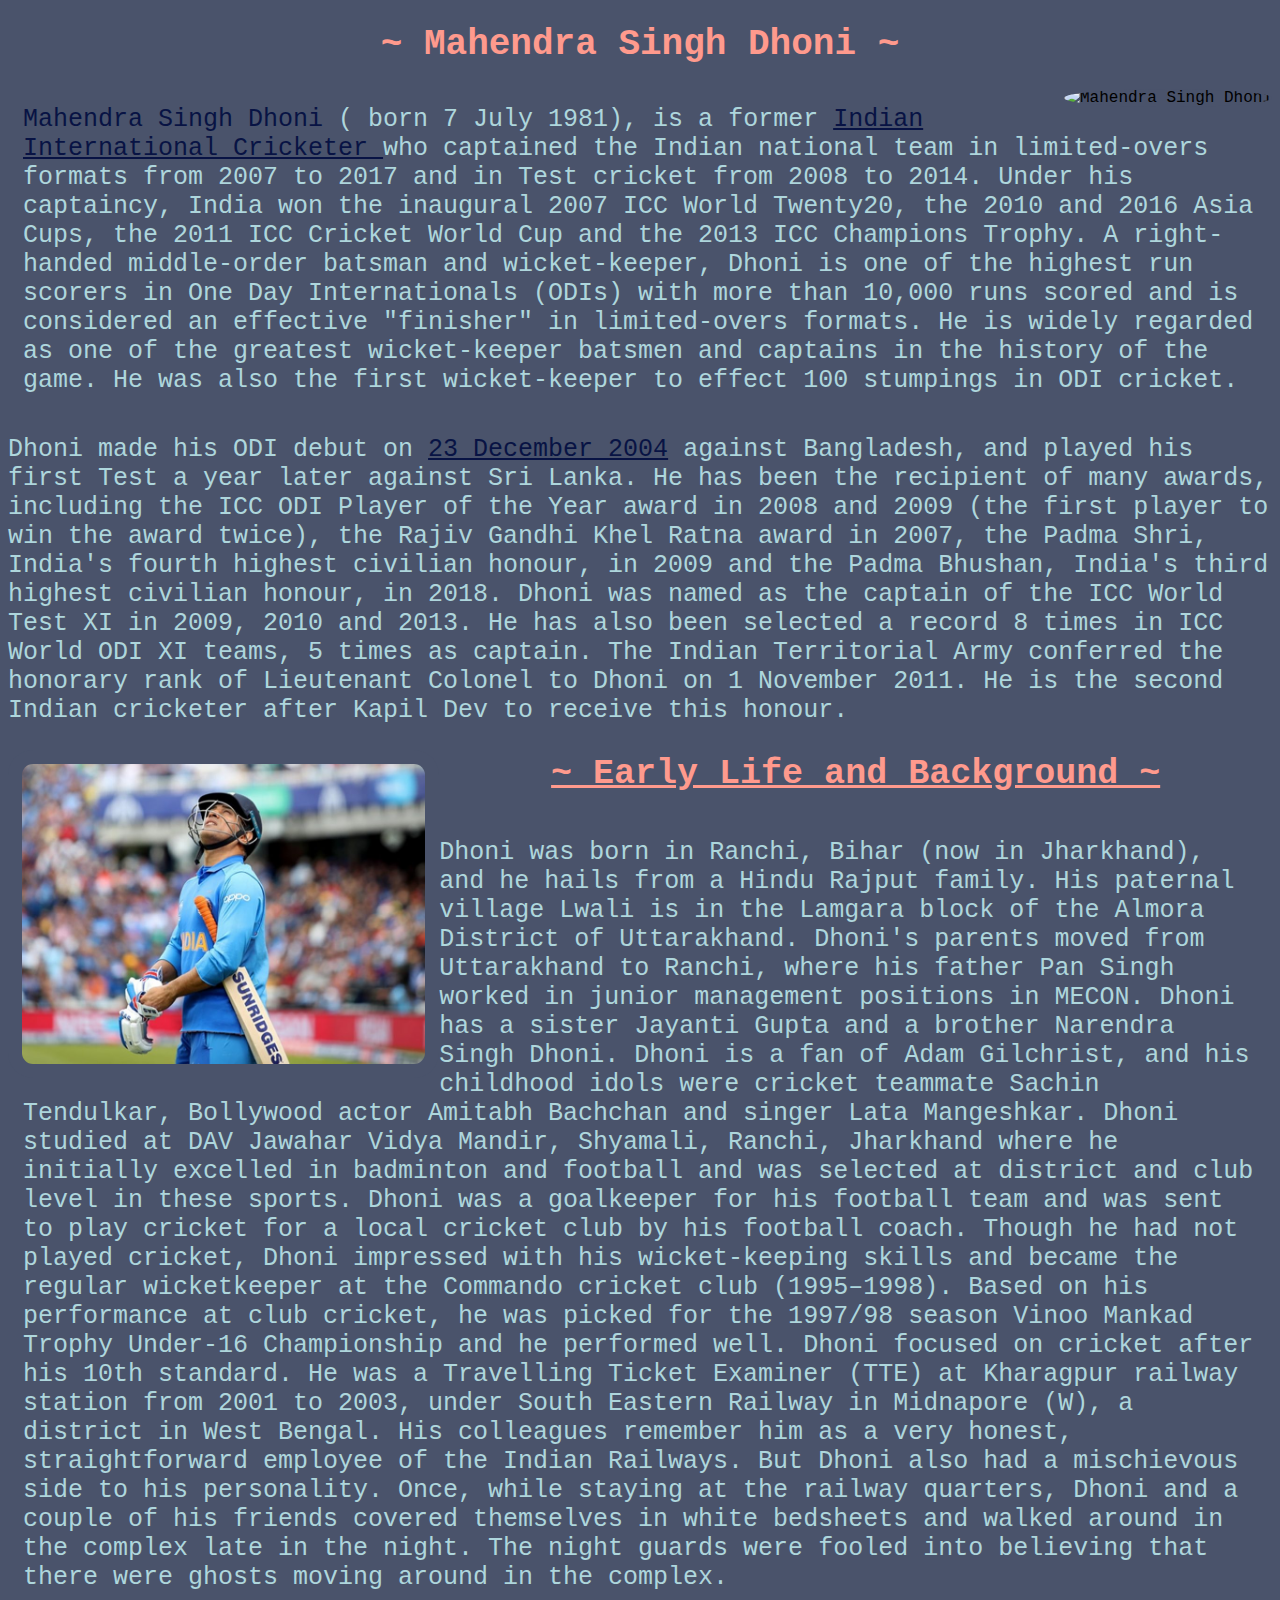
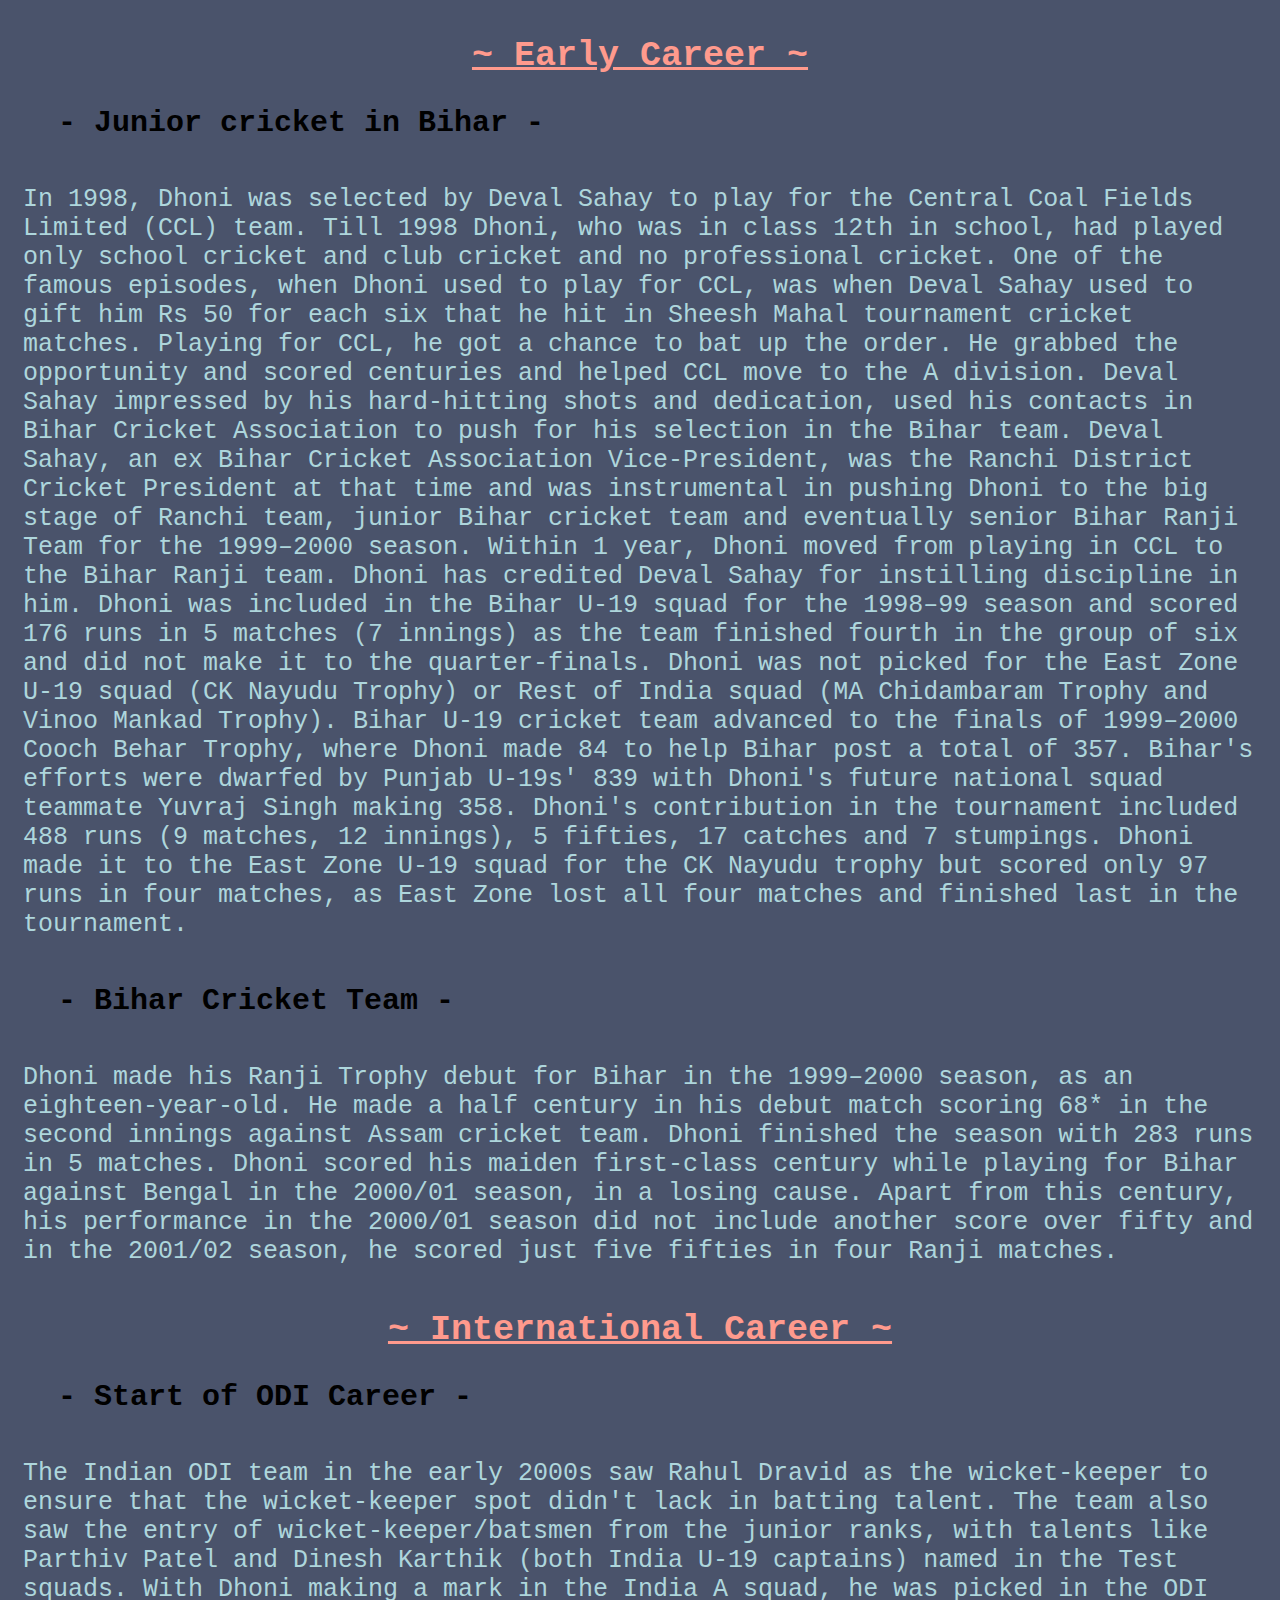
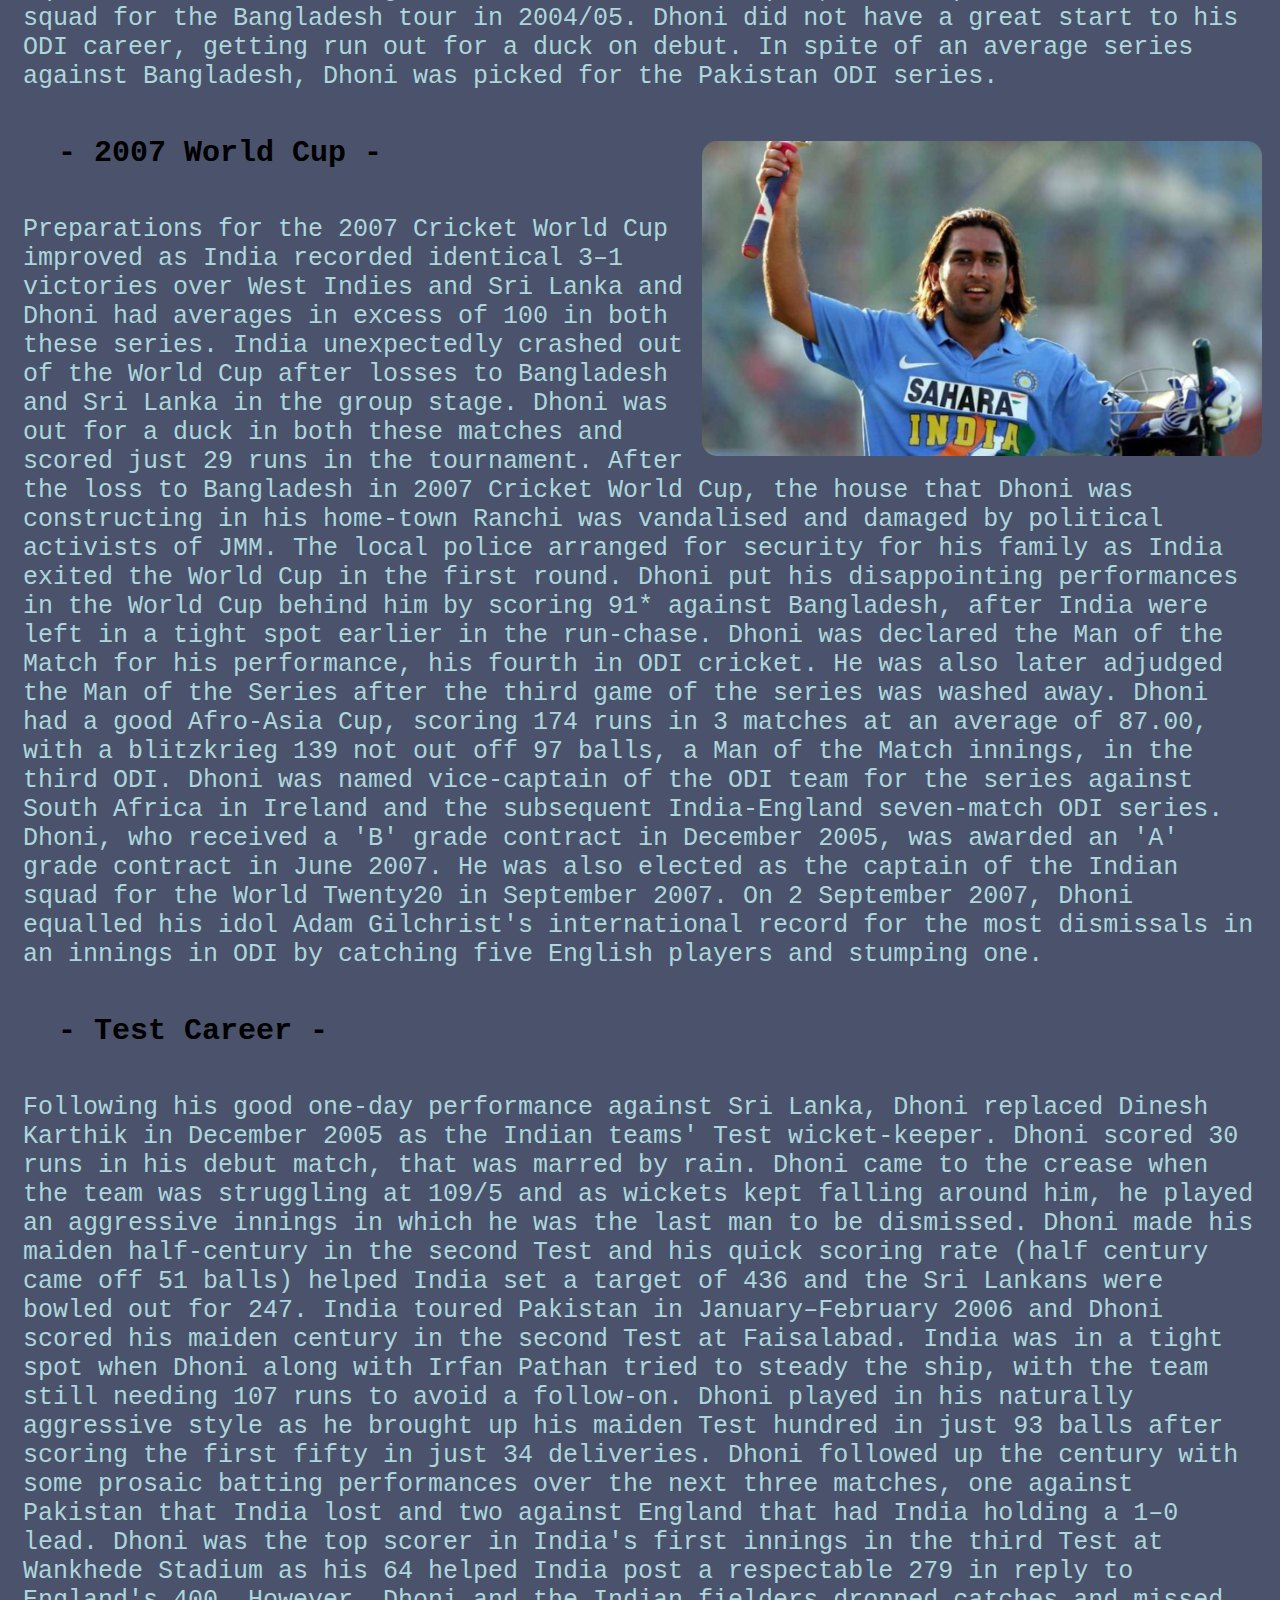
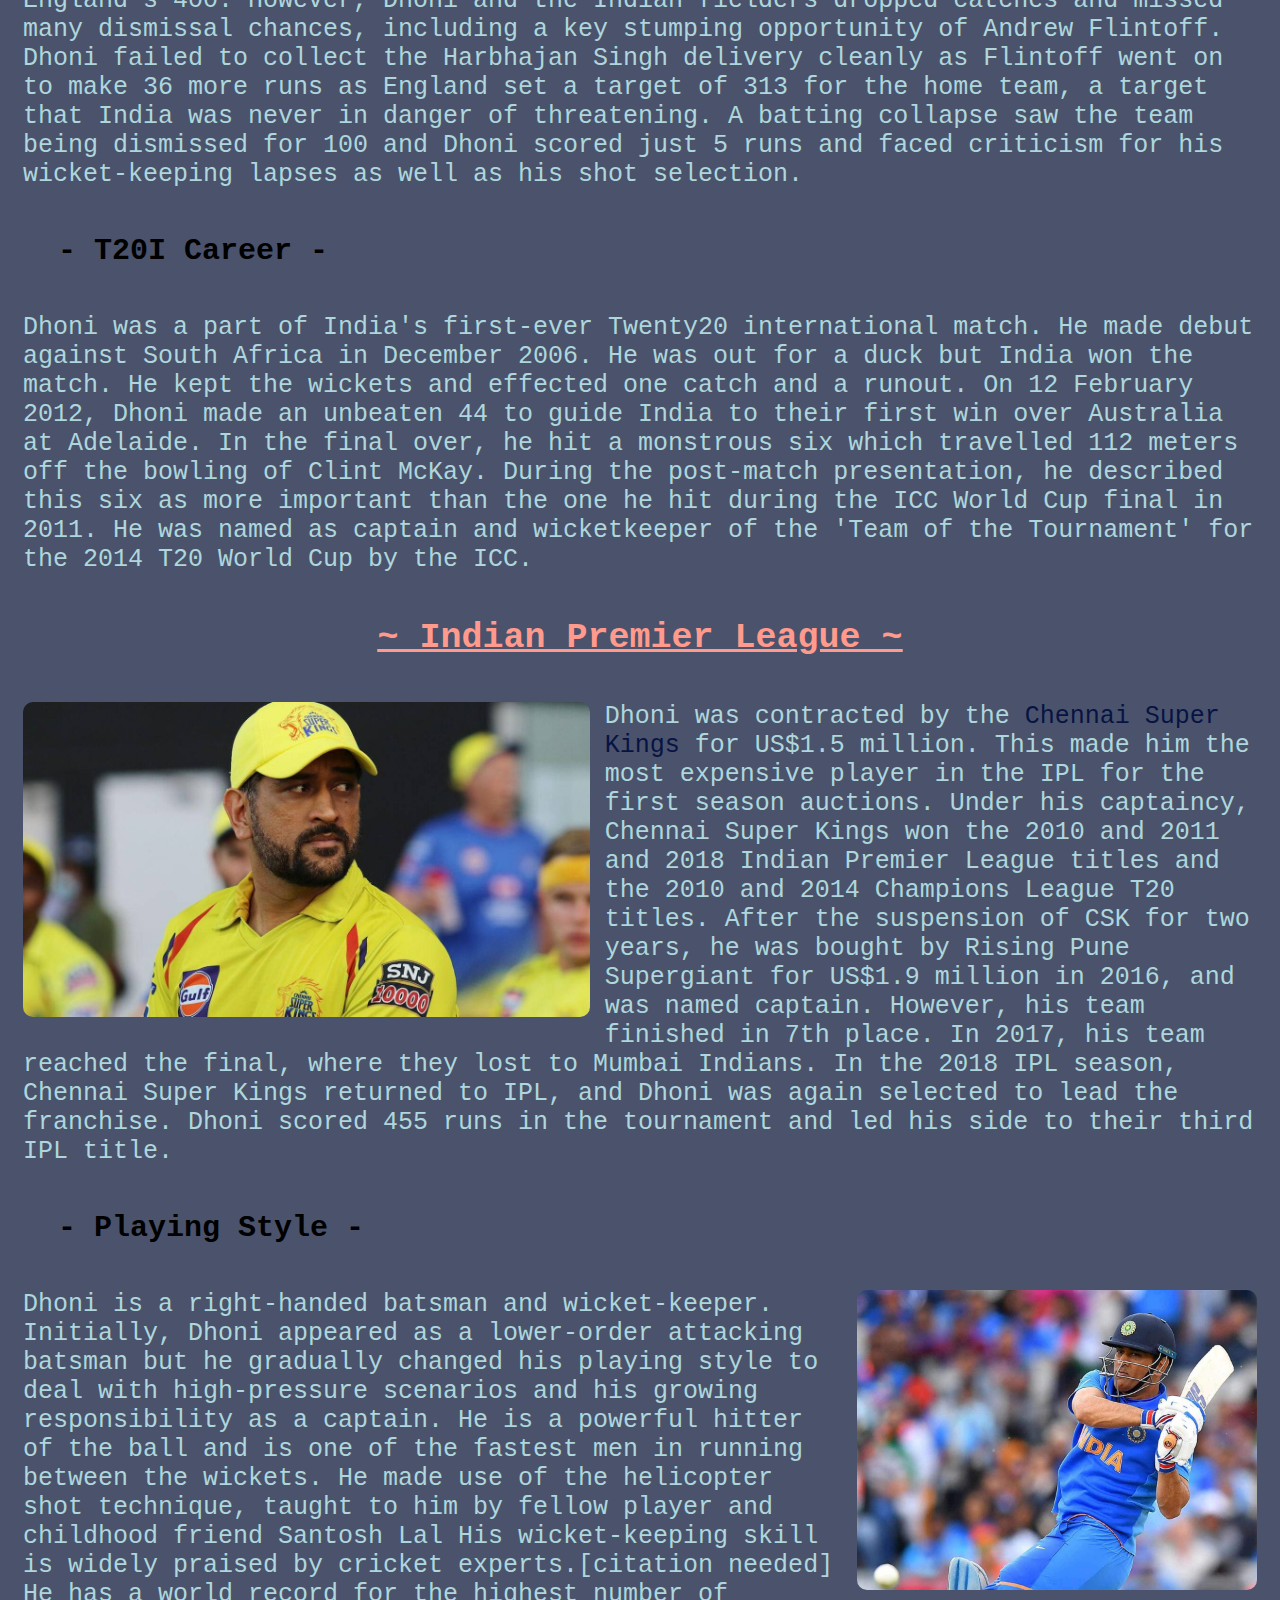
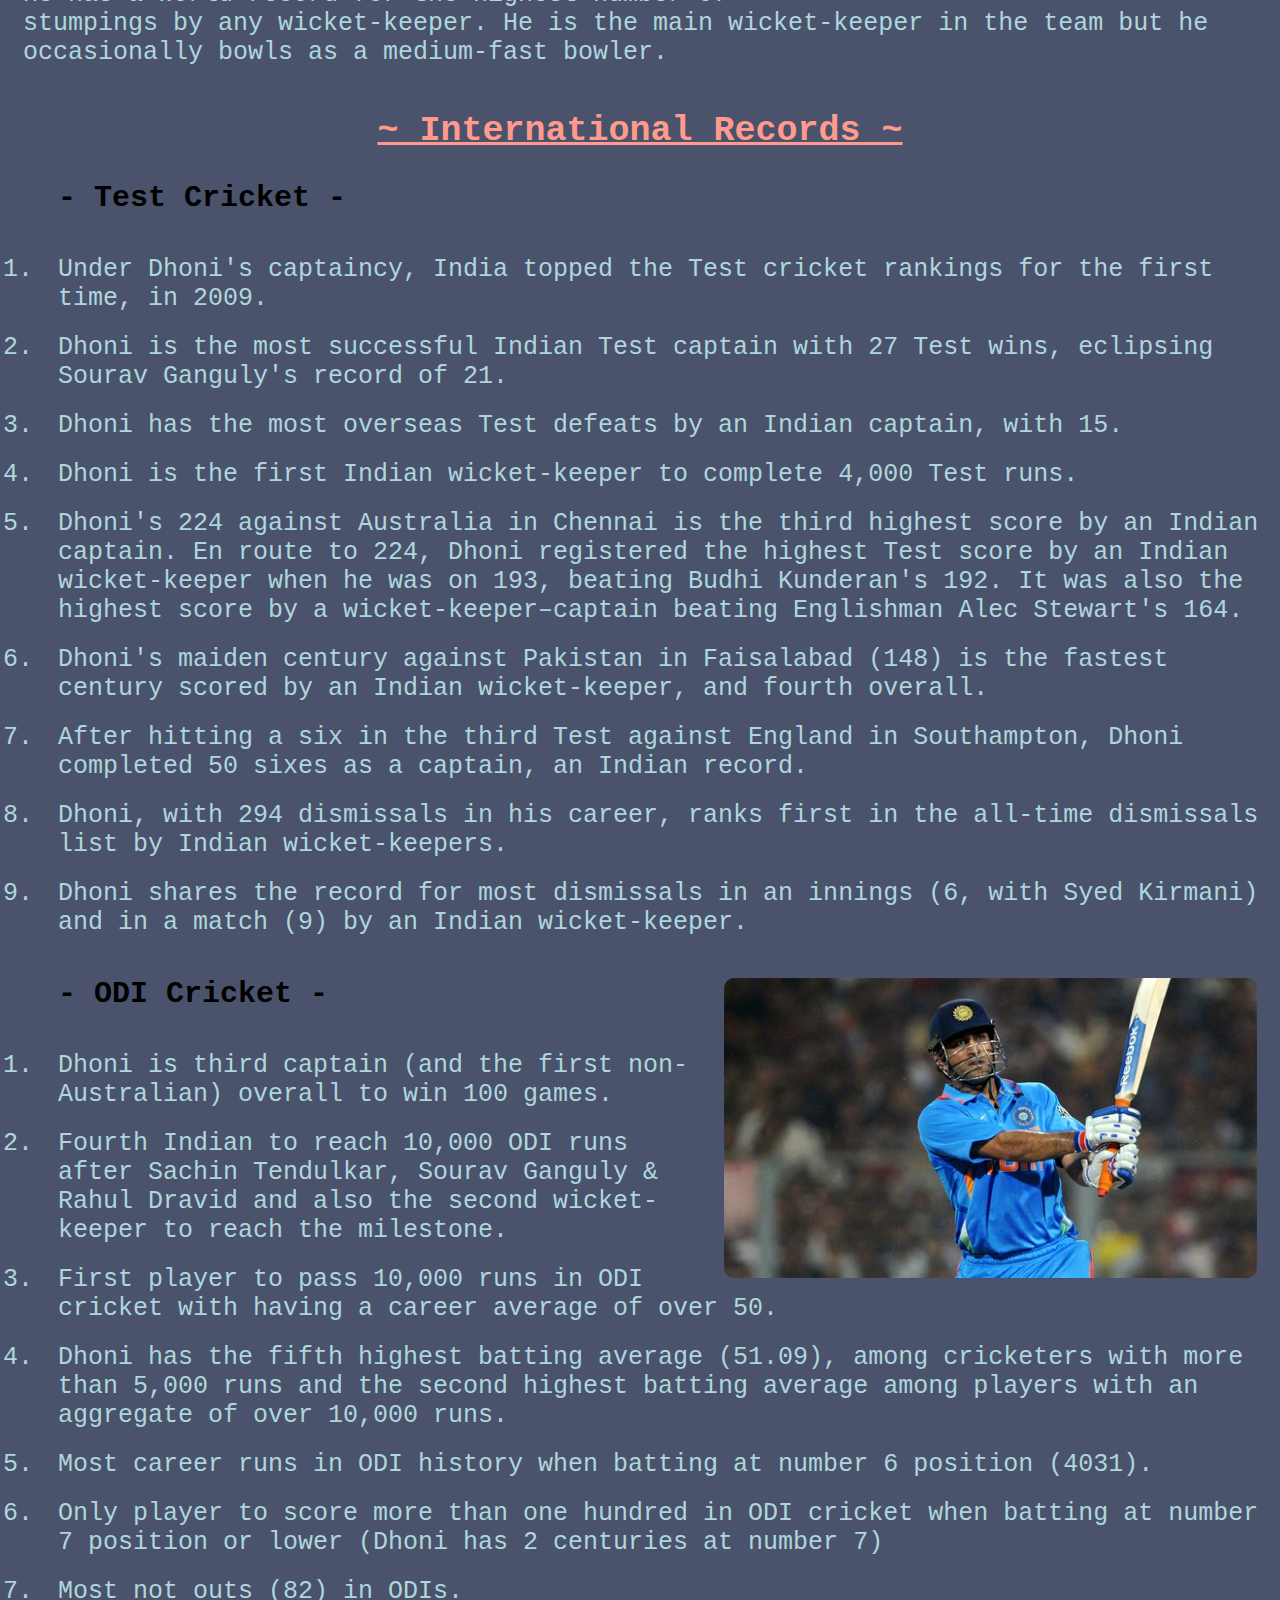
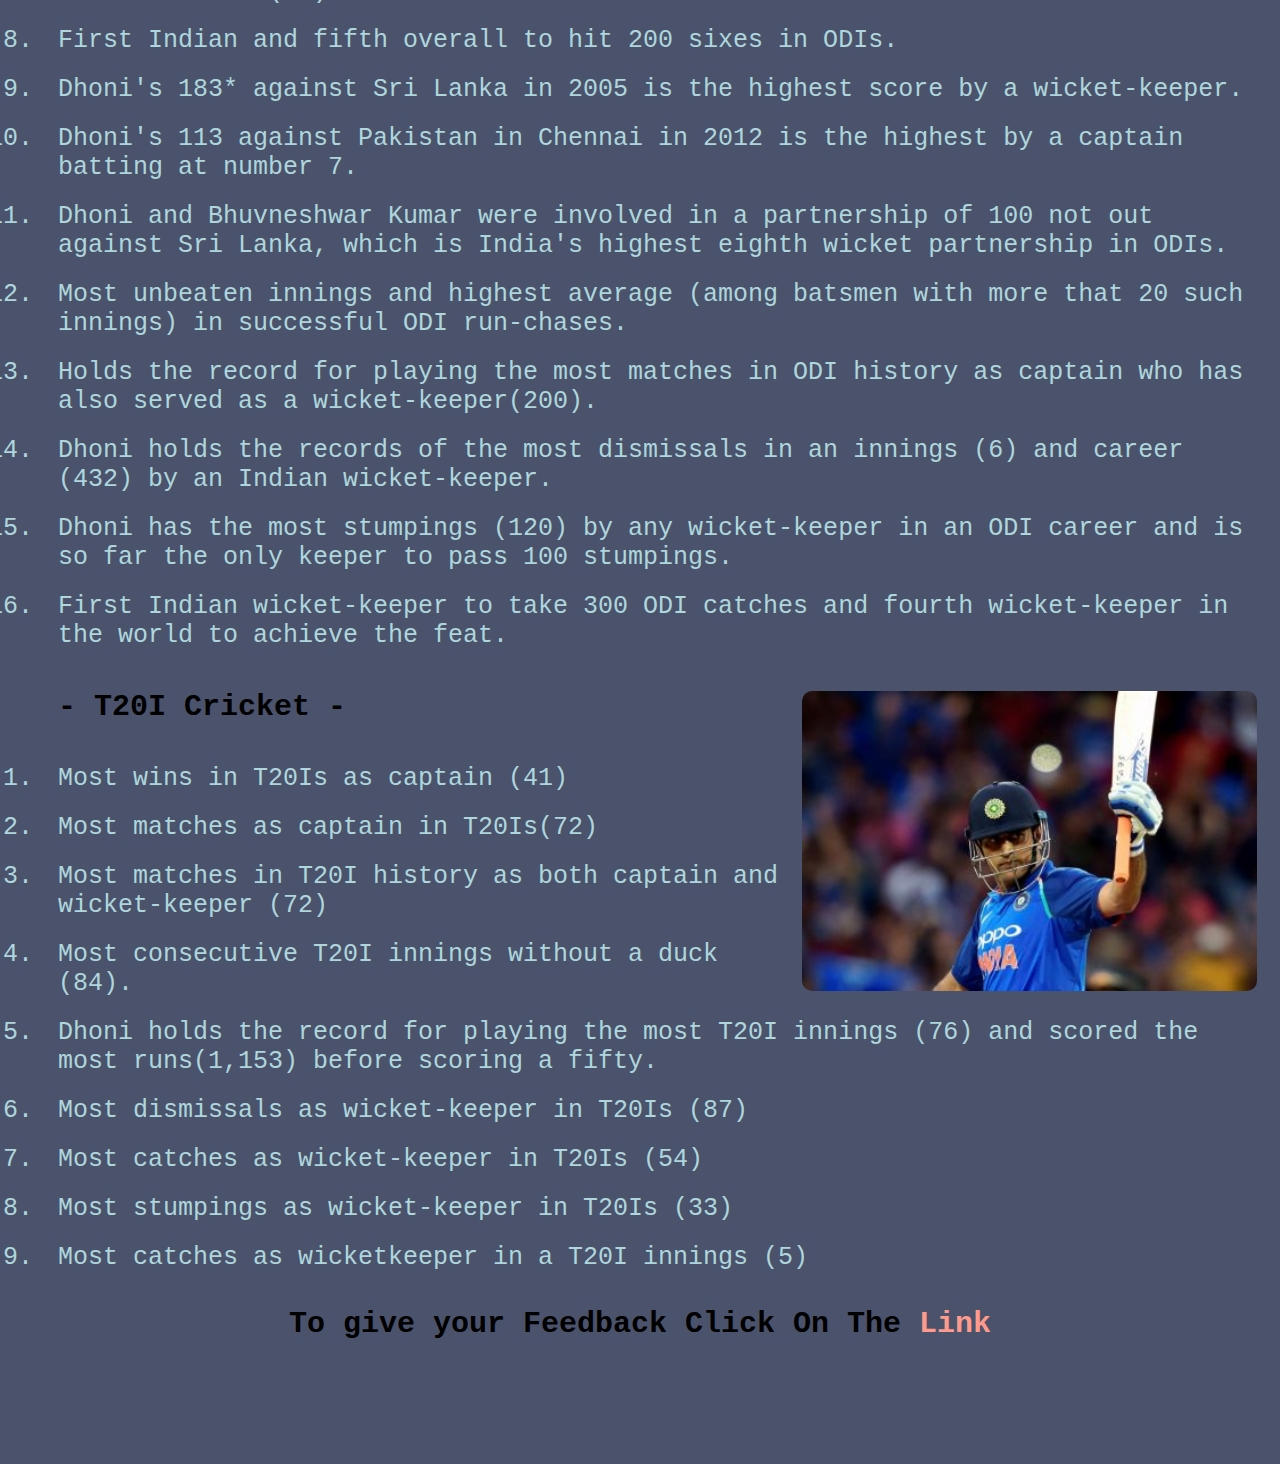
==== Index.html @ b3a6bb09 "Add files via upload" ====
<!DOCTYPE html>
<html lang="en">

<head>
  <meta charset="UTF-8" />
  <meta http-equiv="X-UA-Compatible" content="IE=edge" />
  <meta name="viewport" content="width=device-width, initial-scale=1.0" />
  <title>MS Dhoni</title>
  <link rel="stylesheet" href="./CSS/style.css" />
  <link rel="preconnect" href="https://fonts.googleapis.com" />
  <link rel="preconnect" href="https://fonts.gstatic.com" crossorigin />
  <link href="https://fonts.googleapis.com/css2?family=Ubuntu+Mono:ital,wght@0,400;0,700;1,400;1,700&display=swap"
    rel="stylesheet" />
</head>

<body>
  <a target="_blank" class="heading" href="https://en.wikipedia.org/wiki/MS_Dhoni">
    <h1>~ Mahendra Singh Dhoni ~</h1>
  </a>
  <img class="img-right" src="./images/MSDHONI.jpg" alt="Mahendra Singh Dhoni" />
  <p class="font-size-a">
    <a class="text-color-a" target="_blank" href="https://en.wikipedia.org/wiki/MS_Dhoni">
      Mahendra Singh Dhoni</a>
    ( born 7 July 1981), is a former
    <span class="text-color-b"> Indian International Cricketer </span> who
    captained the Indian national team in limited-overs formats from 2007 to
    2017 and in Test cricket from 2008 to 2014. Under his captaincy, India won
    the inaugural 2007 ICC World Twenty20, the 2010 and 2016 Asia Cups, the
    2011 ICC Cricket World Cup and the 2013 ICC Champions Trophy. A
    right-handed middle-order batsman and wicket-keeper, Dhoni is one of the
    highest run scorers in One Day Internationals (ODIs) with more than 10,000
    runs scored and is considered an effective "finisher" in limited-overs
    formats. He is widely regarded as one of the greatest wicket-keeper
    batsmen and captains in the history of the game. He was also the first
    wicket-keeper to effect 100 stumpings in ODI cricket.
  </p>

  <p class="font-size-b">
    Dhoni made his ODI debut on
    <span class="text-color-b"> 23 December 2004</span> against Bangladesh,
    and played his first Test a year later against Sri Lanka. He has been the
    recipient of many awards, including the ICC ODI Player of the Year award
    in 2008 and 2009 (the first player to win the award twice), the Rajiv
    Gandhi Khel Ratna award in 2007, the Padma Shri, India's fourth highest
    civilian honour, in 2009 and the Padma Bhushan, India's third highest
    civilian honour, in 2018. Dhoni was named as the captain of the ICC World
    Test XI in 2009, 2010 and 2013. He has also been selected a record 8 times
    in ICC World ODI XI teams, 5 times as captain. The Indian Territorial Army
    conferred the honorary rank of Lieutenant Colonel to Dhoni on 1 November
    2011. He is the second Indian cricketer after Kapil Dev to receive this
    honour.
  </p>
  <img class="img-left" src="./Images/Ms Dhoni.jpg" alt="" srcset="" />
  <h2 class="font-size-c">~ Early Life and Background ~</h2>
  <p class="font-size-d">
    Dhoni was born in Ranchi, Bihar (now in Jharkhand), and he hails from a
    Hindu Rajput family. His paternal village Lwali is in the Lamgara block of
    the Almora District of Uttarakhand. Dhoni's parents moved from Uttarakhand
    to Ranchi, where his father Pan Singh worked in junior management
    positions in MECON. Dhoni has a sister Jayanti Gupta and a brother
    Narendra Singh Dhoni. Dhoni is a fan of Adam Gilchrist, and his childhood
    idols were cricket teammate Sachin Tendulkar, Bollywood actor Amitabh
    Bachchan and singer Lata Mangeshkar. Dhoni studied at DAV Jawahar Vidya
    Mandir, Shyamali, Ranchi, Jharkhand where he initially excelled in
    badminton and football and was selected at district and club level in
    these sports. Dhoni was a goalkeeper for his football team and was sent to
    play cricket for a local cricket club by his football coach. Though he had
    not played cricket, Dhoni impressed with his wicket-keeping skills and
    became the regular wicketkeeper at the Commando cricket club (1995–1998).
    Based on his performance at club cricket, he was picked for the 1997/98
    season Vinoo Mankad Trophy Under-16 Championship and he performed well.
    Dhoni focused on cricket after his 10th standard. He was a Travelling
    Ticket Examiner (TTE) at Kharagpur railway station from 2001 to 2003,
    under South Eastern Railway in Midnapore (W), a district in West Bengal.
    His colleagues remember him as a very honest, straightforward employee of
    the Indian Railways. But Dhoni also had a mischievous side to his
    personality. Once, while staying at the railway quarters, Dhoni and a
    couple of his friends covered themselves in white bedsheets and walked
    around in the complex late in the night. The night guards were fooled into
    believing that there were ghosts moving around in the complex.
  </p>
  <h2 class="font-size-e">~ Early Career ~</h2>
  <h3 class="font-size-f">- Junior cricket in Bihar -</h3>
  <p class="font-size-g">
    In 1998, Dhoni was selected by Deval Sahay to play for the Central Coal
    Fields Limited (CCL) team. Till 1998 Dhoni, who was in class 12th in
    school, had played only school cricket and club cricket and no
    professional cricket. One of the famous episodes, when Dhoni used to play
    for CCL, was when Deval Sahay used to gift him Rs 50 for each six that he
    hit in Sheesh Mahal tournament cricket matches. Playing for CCL, he got a
    chance to bat up the order. He grabbed the opportunity and scored
    centuries and helped CCL move to the A division. Deval Sahay impressed by
    his hard-hitting shots and dedication, used his contacts in Bihar Cricket
    Association to push for his selection in the Bihar team. Deval Sahay, an
    ex Bihar Cricket Association Vice-President, was the Ranchi District
    Cricket President at that time and was instrumental in pushing Dhoni to
    the big stage of Ranchi team, junior Bihar cricket team and eventually
    senior Bihar Ranji Team for the 1999–2000 season. Within 1 year, Dhoni
    moved from playing in CCL to the Bihar Ranji team. Dhoni has credited
    Deval Sahay for instilling discipline in him. Dhoni was included in the
    Bihar U-19 squad for the 1998–99 season and scored 176 runs in 5 matches
    (7 innings) as the team finished fourth in the group of six and did not
    make it to the quarter-finals. Dhoni was not picked for the East Zone U-19
    squad (CK Nayudu Trophy) or Rest of India squad (MA Chidambaram Trophy and
    Vinoo Mankad Trophy). Bihar U-19 cricket team advanced to the finals of
    1999–2000 Cooch Behar Trophy, where Dhoni made 84 to help Bihar post a
    total of 357. Bihar's efforts were dwarfed by Punjab U-19s' 839 with
    Dhoni's future national squad teammate Yuvraj Singh making 358. Dhoni's
    contribution in the tournament included 488 runs (9 matches, 12 innings),
    5 fifties, 17 catches and 7 stumpings. Dhoni made it to the East Zone U-19
    squad for the CK Nayudu trophy but scored only 97 runs in four matches, as
    East Zone lost all four matches and finished last in the tournament.
  </p>
  <h3 class="font-size-f">- Bihar Cricket Team -</h3>
  <p class="font-size-g">
    Dhoni made his Ranji Trophy debut for Bihar in the 1999–2000 season, as an
    eighteen-year-old. He made a half century in his debut match scoring 68*
    in the second innings against Assam cricket team. Dhoni finished the
    season with 283 runs in 5 matches. Dhoni scored his maiden first-class
    century while playing for Bihar against Bengal in the 2000/01 season, in a
    losing cause. Apart from this century, his performance in the 2000/01
    season did not include another score over fifty and in the 2001/02 season,
    he scored just five fifties in four Ranji matches.
  </p>
  <h2 class="font-size-e">~ International Career ~</h2>
  <h3 class="font-size-f">- Start of ODI Career -</h3>
  <p class="font-size-g">
    The Indian ODI team in the early 2000s saw Rahul Dravid as the
    wicket-keeper to ensure that the wicket-keeper spot didn't lack in batting
    talent. The team also saw the entry of wicket-keeper/batsmen from the
    junior ranks, with talents like Parthiv Patel and Dinesh Karthik (both
    India U-19 captains) named in the Test squads. With Dhoni making a mark in
    the India A squad, he was picked in the ODI squad for the Bangladesh tour
    in 2004/05. Dhoni did not have a great start to his ODI career, getting
    run out for a duck on debut. In spite of an average series against
    Bangladesh, Dhoni was picked for the Pakistan ODI series.
  </p>
  <img class="img-right-a" src="./Images/msdhoniodidebut.jpg" alt="" srcset="" />
  <h3 class="font-size-f">- 2007 World Cup -</h3>
  <p class="font-size-g">
    Preparations for the 2007 Cricket World Cup improved as India recorded
    identical 3–1 victories over West Indies and Sri Lanka and Dhoni had
    averages in excess of 100 in both these series. India unexpectedly crashed
    out of the World Cup after losses to Bangladesh and Sri Lanka in the group
    stage. Dhoni was out for a duck in both these matches and scored just 29
    runs in the tournament. After the loss to Bangladesh in 2007 Cricket World
    Cup, the house that Dhoni was constructing in his home-town Ranchi was
    vandalised and damaged by political activists of JMM. The local police
    arranged for security for his family as India exited the World Cup in the
    first round. Dhoni put his disappointing performances in the World Cup
    behind him by scoring 91* against Bangladesh, after India were left in a
    tight spot earlier in the run-chase. Dhoni was declared the Man of the
    Match for his performance, his fourth in ODI cricket. He was also later
    adjudged the Man of the Series after the third game of the series was
    washed away. Dhoni had a good Afro-Asia Cup, scoring 174 runs in 3 matches
    at an average of 87.00, with a blitzkrieg 139 not out off 97 balls, a Man
    of the Match innings, in the third ODI. Dhoni was named vice-captain of
    the ODI team for the series against South Africa in Ireland and the
    subsequent India-England seven-match ODI series. Dhoni, who received a 'B'
    grade contract in December 2005, was awarded an 'A' grade contract in June
    2007. He was also elected as the captain of the Indian squad for the World
    Twenty20 in September 2007. On 2 September 2007, Dhoni equalled his idol
    Adam Gilchrist's international record for the most dismissals in an
    innings in ODI by catching five English players and stumping one.
  </p>
  <h3 class="font-size-f">- Test Career -</h3>
  <p class="font-size-g">
    Following his good one-day performance against Sri Lanka, Dhoni replaced
    Dinesh Karthik in December 2005 as the Indian teams' Test wicket-keeper.
    Dhoni scored 30 runs in his debut match, that was marred by rain. Dhoni
    came to the crease when the team was struggling at 109/5 and as wickets
    kept falling around him, he played an aggressive innings in which he was
    the last man to be dismissed. Dhoni made his maiden half-century in the
    second Test and his quick scoring rate (half century came off 51 balls)
    helped India set a target of 436 and the Sri Lankans were bowled out for
    247. India toured Pakistan in January–February 2006 and Dhoni scored his
    maiden century in the second Test at Faisalabad. India was in a tight spot
    when Dhoni along with Irfan Pathan tried to steady the ship, with the team
    still needing 107 runs to avoid a follow-on. Dhoni played in his naturally
    aggressive style as he brought up his maiden Test hundred in just 93 balls
    after scoring the first fifty in just 34 deliveries. Dhoni followed up the
    century with some prosaic batting performances over the next three
    matches, one against Pakistan that India lost and two against England that
    had India holding a 1–0 lead. Dhoni was the top scorer in India's first
    innings in the third Test at Wankhede Stadium as his 64 helped India post
    a respectable 279 in reply to England's 400. However, Dhoni and the Indian
    fielders dropped catches and missed many dismissal chances, including a
    key stumping opportunity of Andrew Flintoff. Dhoni failed to collect the
    Harbhajan Singh delivery cleanly as Flintoff went on to make 36 more runs
    as England set a target of 313 for the home team, a target that India was
    never in danger of threatening. A batting collapse saw the team being
    dismissed for 100 and Dhoni scored just 5 runs and faced criticism for his
    wicket-keeping lapses as well as his shot selection.
  </p>
  <h3 class="font-size-f">- T20I Career -</h3>
  <p class="font-size-g">
    Dhoni was a part of India's first-ever Twenty20 international match. He
    made debut against South Africa in December 2006. He was out for a duck
    but India won the match. He kept the wickets and effected one catch and a
    runout. On 12 February 2012, Dhoni made an unbeaten 44 to guide India to
    their first win over Australia at Adelaide. In the final over, he hit a
    monstrous six which travelled 112 meters off the bowling of Clint McKay.
    During the post-match presentation, he described this six as more
    important than the one he hit during the ICC World Cup final in 2011. He
    was named as captain and wicketkeeper of the 'Team of the Tournament' for
    the 2014 T20 World Cup by the ICC.
  </p>
  <a class="text-color-c font-size-e" href="https://www.iplt20.com/">
    <h2 class="font-size-e">~ Indian Premier League ~</h2>
  </a>
  <img class="img-left-a" src="./Images/msdhoniipl.jpg" alt="" srcset="" />
  <p class="font-size-g">
    Dhoni was contracted by the
    <a class="text-color-a" target="_blank" href="https://www.chennaisuperkings.com">Chennai Super Kings</a>
    for US$1.5 million. This made him the most expensive player in the IPL for
    the first season auctions. Under his captaincy, Chennai Super Kings won
    the 2010 and 2011 and 2018 Indian Premier League titles and the 2010 and
    2014 Champions League T20 titles. After the suspension of CSK for two
    years, he was bought by Rising Pune Supergiant for US$1.9 million in 2016,
    and was named captain. However, his team finished in 7th place. In 2017,
    his team reached the final, where they lost to Mumbai Indians. In the 2018
    IPL season, Chennai Super Kings returned to IPL, and Dhoni was again
    selected to lead the franchise. Dhoni scored 455 runs in the tournament
    and led his side to their third IPL title.
  </p>
  <h3 class="font-size-f">- Playing Style -</h3>
  <img class="img-right-b" src="./Images/msdhonibattingstyle.jpg" alt="" srcset="" />
  <p class="font-size-g">
    Dhoni is a right-handed batsman and wicket-keeper. Initially, Dhoni
    appeared as a lower-order attacking batsman but he gradually changed his
    playing style to deal with high-pressure scenarios and his growing
    responsibility as a captain. He is a powerful hitter of the ball and is
    one of the fastest men in running between the wickets. He made use of the
    helicopter shot technique, taught to him by fellow player and childhood
    friend Santosh Lal His wicket-keeping skill is widely praised by cricket
    experts.[citation needed] He has a world record for the highest number of
    stumpings by any wicket-keeper. He is the main wicket-keeper in the team
    but he occasionally bowls as a medium-fast bowler.
  </p>
  <h2 class="font-size-e">~ International Records ~</h2>
  <h3 class="font-size-f">- Test Cricket -</h3>
  <ol>
    <li class="li-font-a">
      Under Dhoni's captaincy, India topped the Test cricket rankings for the
      first time, in 2009.
    </li>
    <li class="li-font-a">
      Dhoni is the most successful Indian Test captain with 27 Test wins,
      eclipsing Sourav Ganguly's record of 21.
    </li>
    <li class="li-font-a">
      Dhoni has the most overseas Test defeats by an Indian captain, with 15.
    </li>
    <li class="li-font-a">
      Dhoni is the first Indian wicket-keeper to complete 4,000 Test runs.
    </li>
    <li class="li-font-a">
      Dhoni's 224 against Australia in Chennai is the third highest score by
      an Indian captain. En route to 224, Dhoni registered the highest Test
      score by an Indian wicket-keeper when he was on 193, beating Budhi
      Kunderan's 192. It was also the highest score by a wicket-keeper–captain
      beating Englishman Alec Stewart's 164.
    </li>
    <li class="li-font-a">
      Dhoni's maiden century against Pakistan in Faisalabad (148) is the
      fastest century scored by an Indian wicket-keeper, and fourth overall.
    </li>
    <li class="li-font-a">
      After hitting a six in the third Test against England in Southampton,
      Dhoni completed 50 sixes as a captain, an Indian record.
    </li>
    <li class="li-font-a">
      Dhoni, with 294 dismissals in his career, ranks first in the all-time
      dismissals list by Indian wicket-keepers.
    </li>
    <li class="li-font-a">
      Dhoni shares the record for most dismissals in an innings (6, with Syed
      Kirmani) and in a match (9) by an Indian wicket-keeper.
    </li>
  </ol>
  <img class="img-right-b" src="./Images/msdhoni1.jpg" alt="" srcset="" />
  <h3 class="font-size-f">- ODI Cricket -</h3>
  <ol>
    <li class="li-font-a">
      Dhoni is third captain (and the first non-Australian) overall to win 100
      games.
    </li>
    <li class="li-font-a">
      Fourth Indian to reach 10,000 ODI runs after Sachin Tendulkar, Sourav
      Ganguly & Rahul Dravid and also the second wicket-keeper to reach the
      milestone.
    </li>
    <li class="li-font-a">
      First player to pass 10,000 runs in ODI cricket with having a career
      average of over 50.
    </li>
    <li class="li-font-a">
      Dhoni has the fifth highest batting average (51.09), among cricketers
      with more than 5,000 runs and the second highest batting average among
      players with an aggregate of over 10,000 runs.
    </li>
    <li class="li-font-a">
      Most career runs in ODI history when batting at number 6 position
      (4031).
    </li>
    <li class="li-font-a">
      Only player to score more than one hundred in ODI cricket when batting
      at number 7 position or lower (Dhoni has 2 centuries at number 7)
    </li>
    <li class="li-font-a">Most not outs (82) in ODIs.</li>
    <li class="li-font-a">
      First Indian and fifth overall to hit 200 sixes in ODIs.
    </li>
    <li class="li-font-a">
      Dhoni's 183* against Sri Lanka in 2005 is the highest score by a
      wicket-keeper.
    </li>
    <li class="li-font-a">
      Dhoni's 113 against Pakistan in Chennai in 2012 is the highest by a
      captain batting at number 7.
    </li>
    <li class="li-font-a">
      Dhoni and Bhuvneshwar Kumar were involved in a partnership of 100 not
      out against Sri Lanka, which is India's highest eighth wicket
      partnership in ODIs.
    </li>
    <li class="li-font-a">
      Most unbeaten innings and highest average (among batsmen with more that
      20 such innings) in successful ODI run-chases.
    </li>
    <li class="li-font-a">
      Holds the record for playing the most matches in ODI history as captain
      who has also served as a wicket-keeper(200).
    </li>
    <li class="li-font-a">
      Dhoni holds the records of the most dismissals in an innings (6) and
      career (432) by an Indian wicket-keeper.
    </li>
    <li class="li-font-a">
      Dhoni has the most stumpings (120) by any wicket-keeper in an ODI career
      and is so far the only keeper to pass 100 stumpings.
    </li>
    <li class="li-font-a">
      First Indian wicket-keeper to take 300 ODI catches and fourth
      wicket-keeper in the world to achieve the feat.
    </li>
  </ol>
  <img class="img-right-b" src="./Images/msdhoni2.jpg" alt="" srcset="" />
  <h3 class="font-size-f">- T20I Cricket -</h3>
  <ol>
    <li class="li-font-a">Most wins in T20Is as captain (41)</li>
    <li class="li-font-a">Most matches as captain in T20Is(72)</li>
    <li class="li-font-a">
      Most matches in T20I history as both captain and wicket-keeper (72)
    </li>
    <li class="li-font-a">
      Most consecutive T20I innings without a duck (84).
    </li>
    <li class="li-font-a">
      Dhoni holds the record for playing the most T20I innings (76) and scored
      the most runs(1,153) before scoring a fifty.
    </li>
    <li class="li-font-a">Most dismissals as wicket-keeper in T20Is (87)</li>
    <li class="li-font-a">Most catches as wicket-keeper in T20Is (54)</li>
    <li class="li-font-a">Most stumpings as wicket-keeper in T20Is (33)</li>
    <li class="li-font-a">
      Most catches as wicketkeeper in a T20I innings (5)
    </li>
  </ol>
  <h2 class="font-size-normal" style="text-align: center;">
    To give your Feedback Click On The
    <a style="text-decoration: none; color: #ff9a8d;"href="./form.html
    ">Link</a>
  </h2>
</body>

</html>
---- CSS/style.css ----
* {
  font-family: "Ubuntu Mono", monospace;
  background-color: #4a536b;
}

/* classes styling */
.heading {
  text-decoration: none;
  text-align: center;
  color: #ff9a8d;
  font-weight: 500;
  font-size: large;
}

.img-right {
  float: right;
  border-radius: 50%;
}

.img-right-a {
  float: right;
  height: 315px;
  padding: 10px;
  border-radius: 25px;
}

.img-left-a {
  float: left;
  height: 315px;
  padding: 15px;
  border-radius: 25px;
}

.img-right-b {
  float: right;
  height: 300px;
  padding: 15px;
  border-radius: 25px;
}

.img-left {
  height: 300px;
  float: left;
  border-radius: 25px;
  padding: 14px;
}

.text-color-a {
  color: rgb(8, 19, 68);
  text-decoration: none;
}

.text-color-b {
  color: rgb(8, 19, 68);
  text-decoration: underline;
}

.text-color-c {
  color: #1e847f;
  text-decoration: none;
}

.font-size-a {
  font-size: 25px;
  justify-content: center;
  padding: 15px;
  color: #aed6dc;
}

.font-size-b {
  font-size: 25px;
  color:  #aed6dc;
}

.font-size-c {
  font-size: 35px;
  /* margin-left: 400px; */
  text-align: center;
  color: #ff9a8d;
  text-decoration: underline;
}

.font-size-d {
  font-size: 25px;
  justify-content: center;
  padding: 15px;
  color:  #aed6dc;
}

.font-size-e {
  font-size: 35px;
  text-align: center;
  color: #ff9a8d;
  text-decoration: underline;
}

.font-size-f {
  font-size: 30px;
  margin-left: 50px;
  color: #000000;
}

.font-size-g {
  font-size: 25px;
  justify-content: center;
  /* align-items: center; */
  padding: 15px;
  color: #aed6dc;
}

.li-font-a {
  font-size: 25px;
  padding: 10px;
  justify-content: center;
  color: #aed6dc;
}

.feedback-font{
  color: #ff9a8d;
  text-align: center;
  font-size: 50px;
}

.font-size-z{
  color: #000000;
  font-size: 30px;
  margin-left: 15px;
  text-align: center;
}

.font-size-normal{
  font-size: 30px;
}

.common-style{
  font-size: 20px;
  border-radius: 23px;
  border-color: #6515b1;
  
}

.center{
  text-align: center;
}

span{
  font-size: 25px;
  margin: 0px;
}
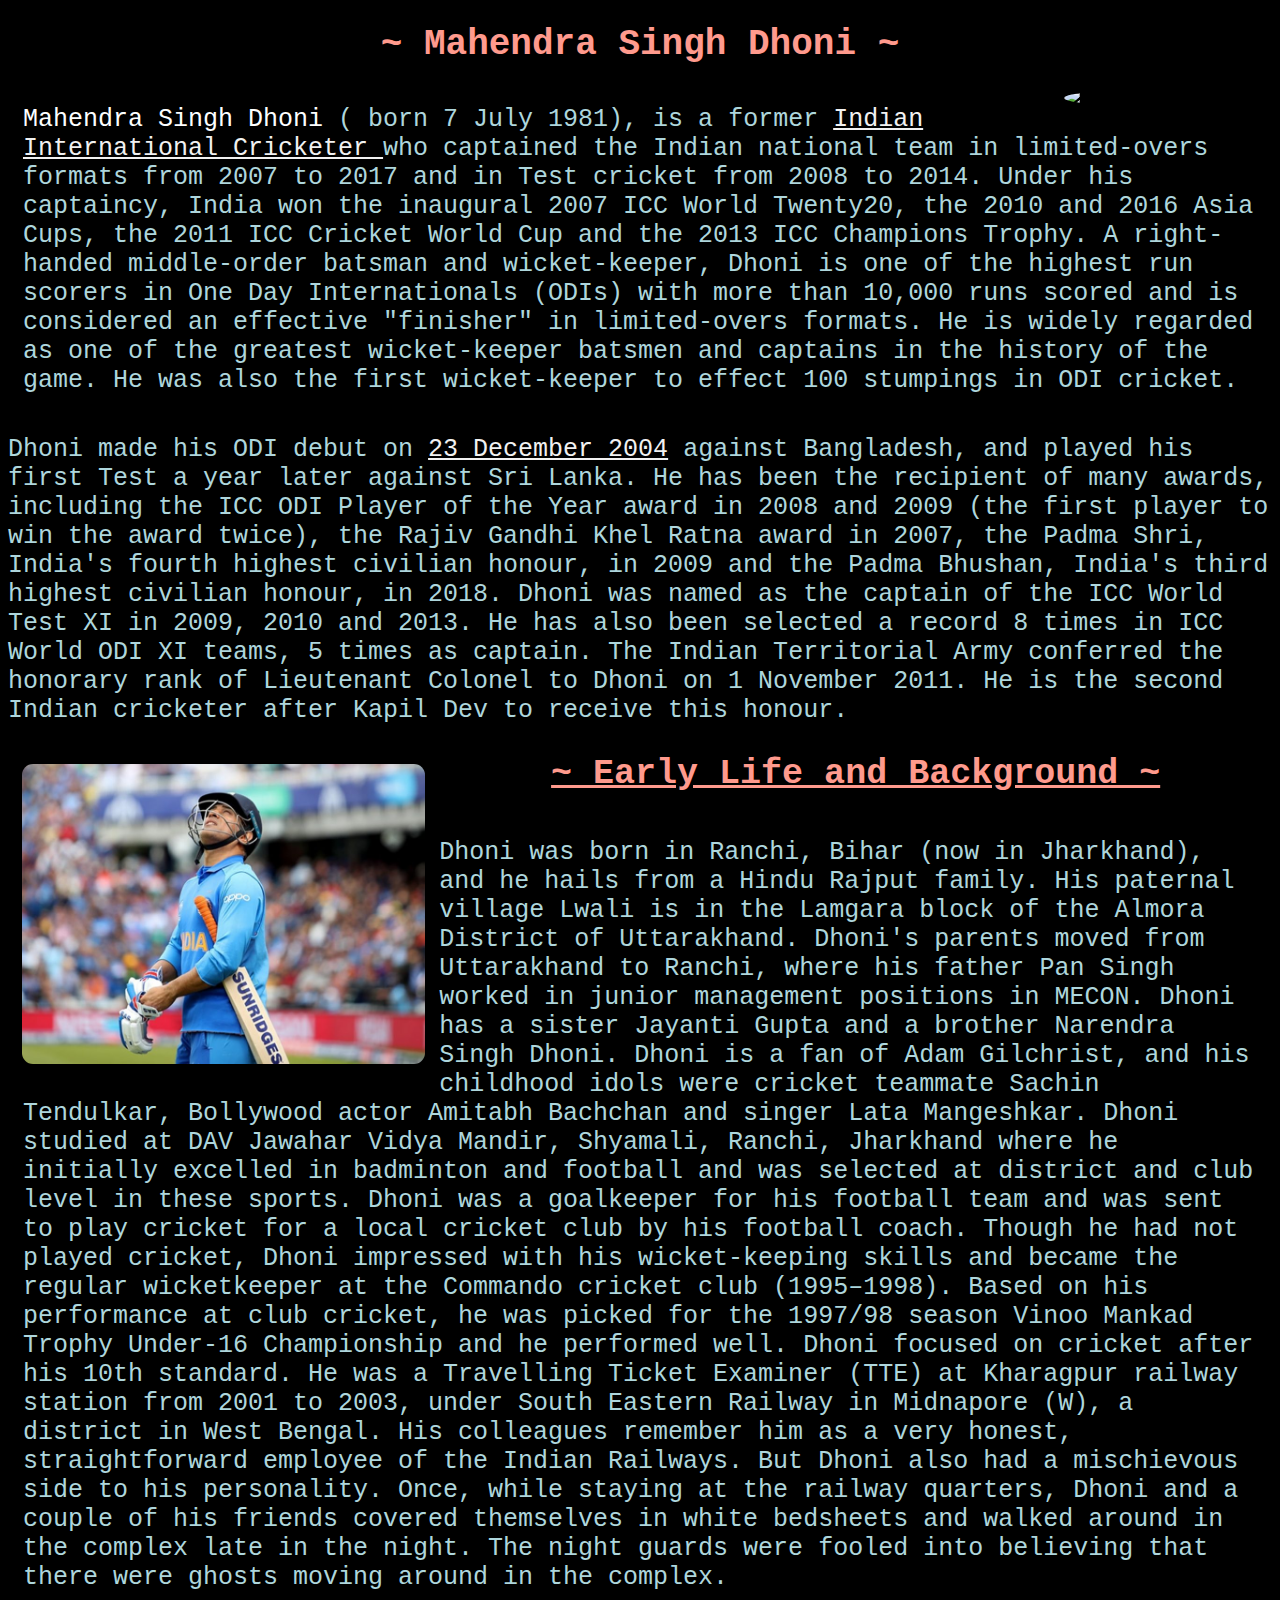
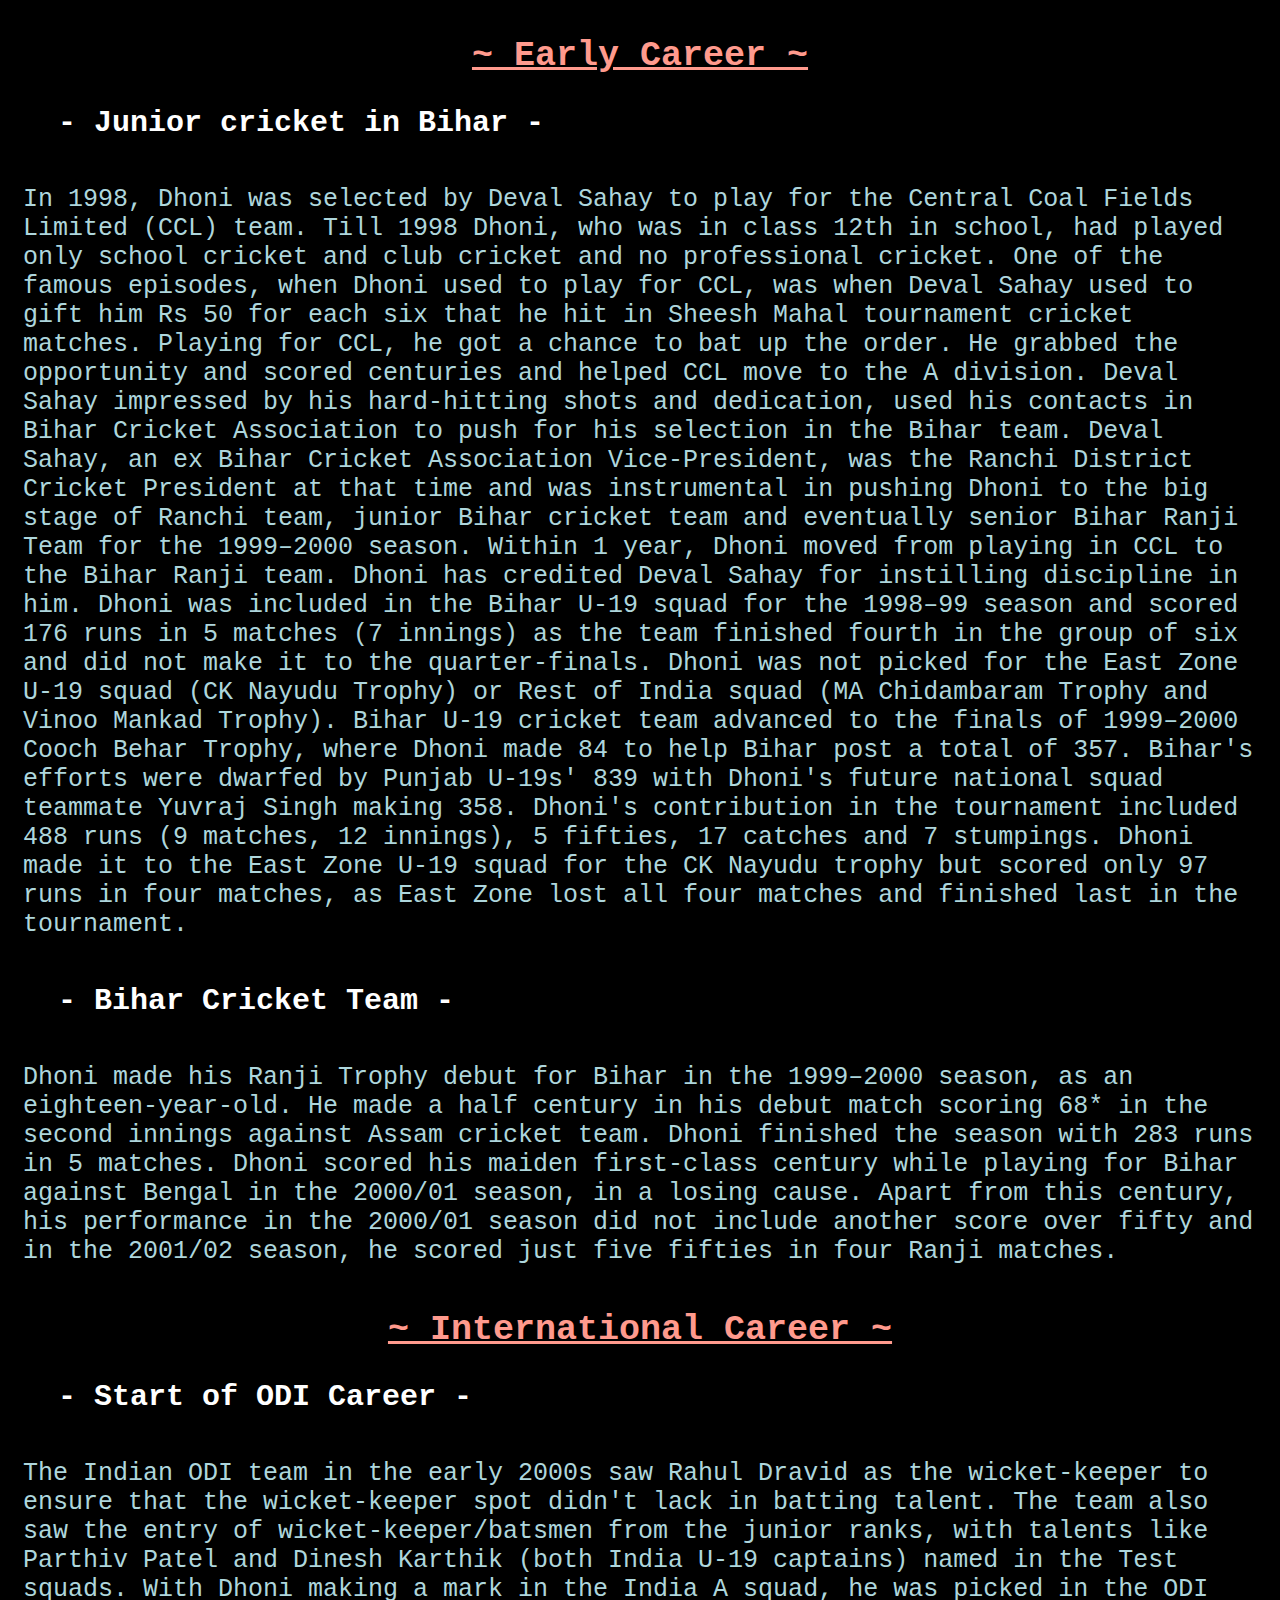
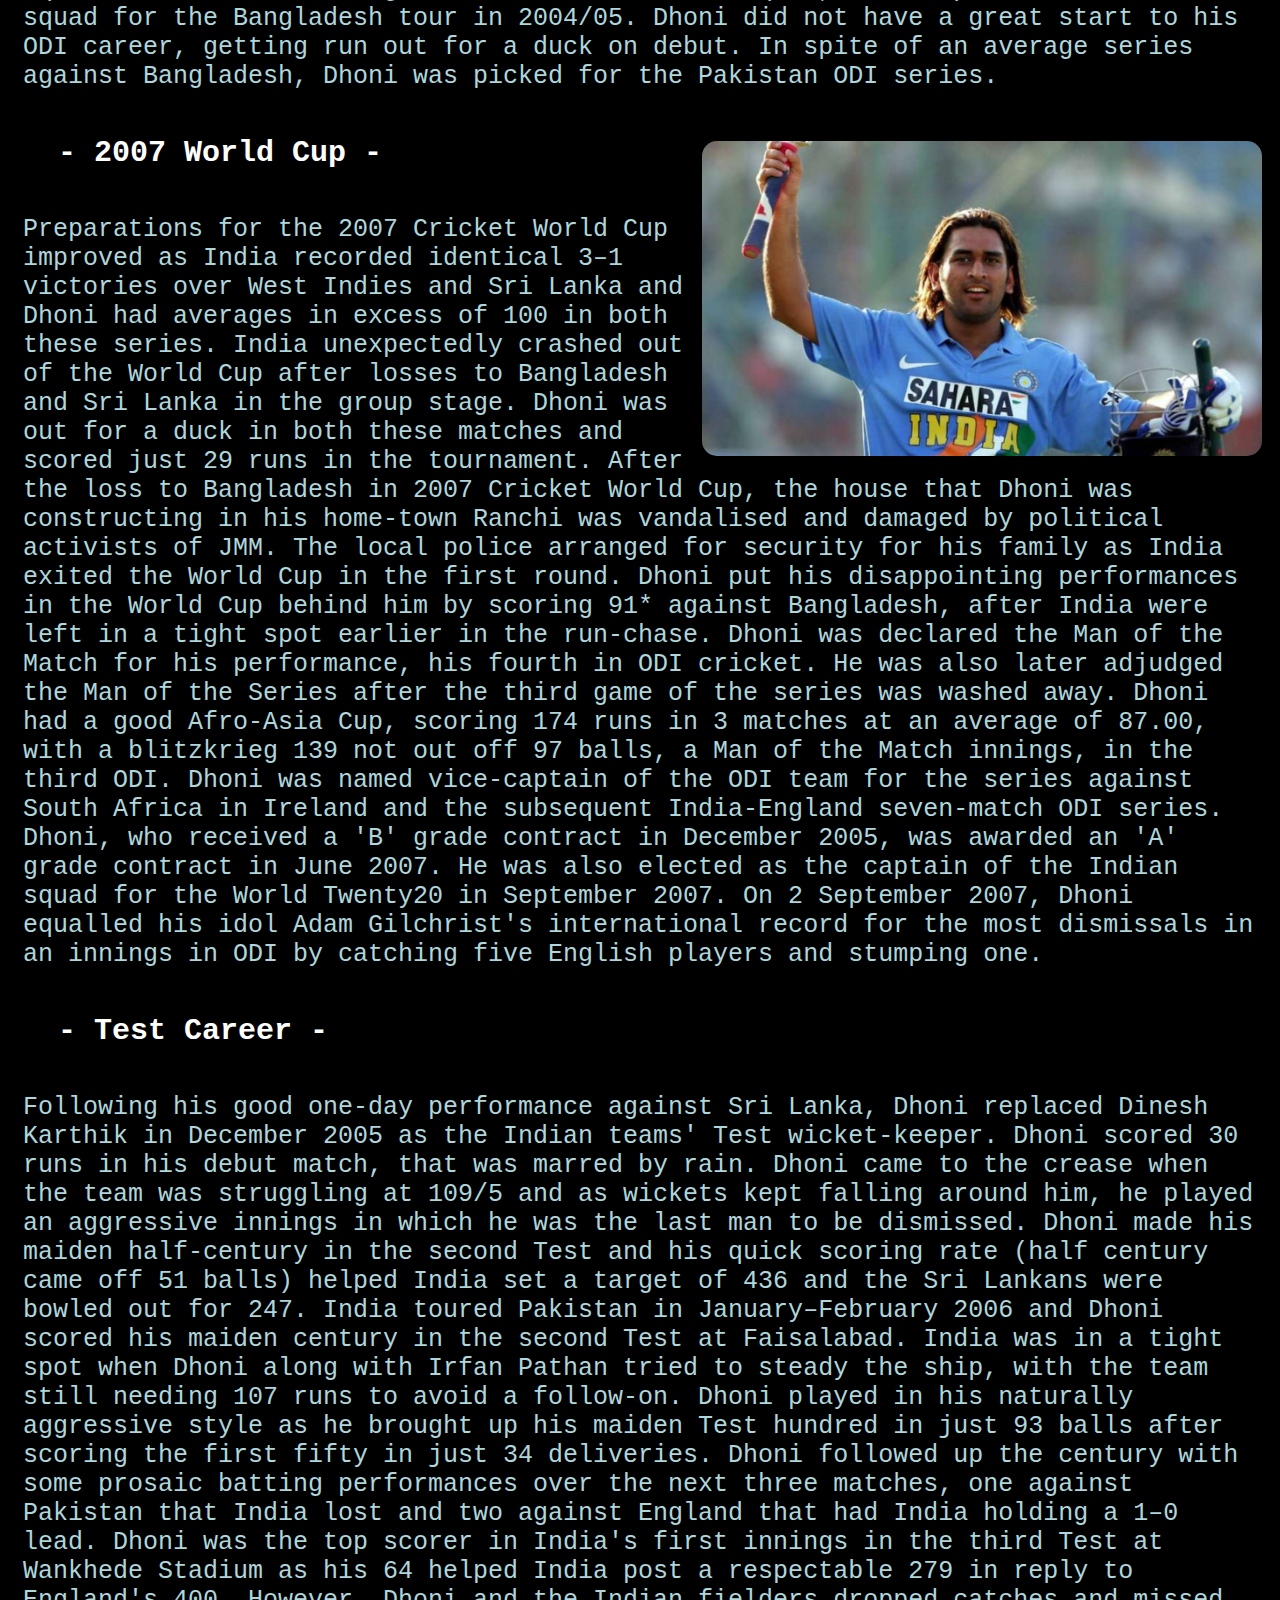
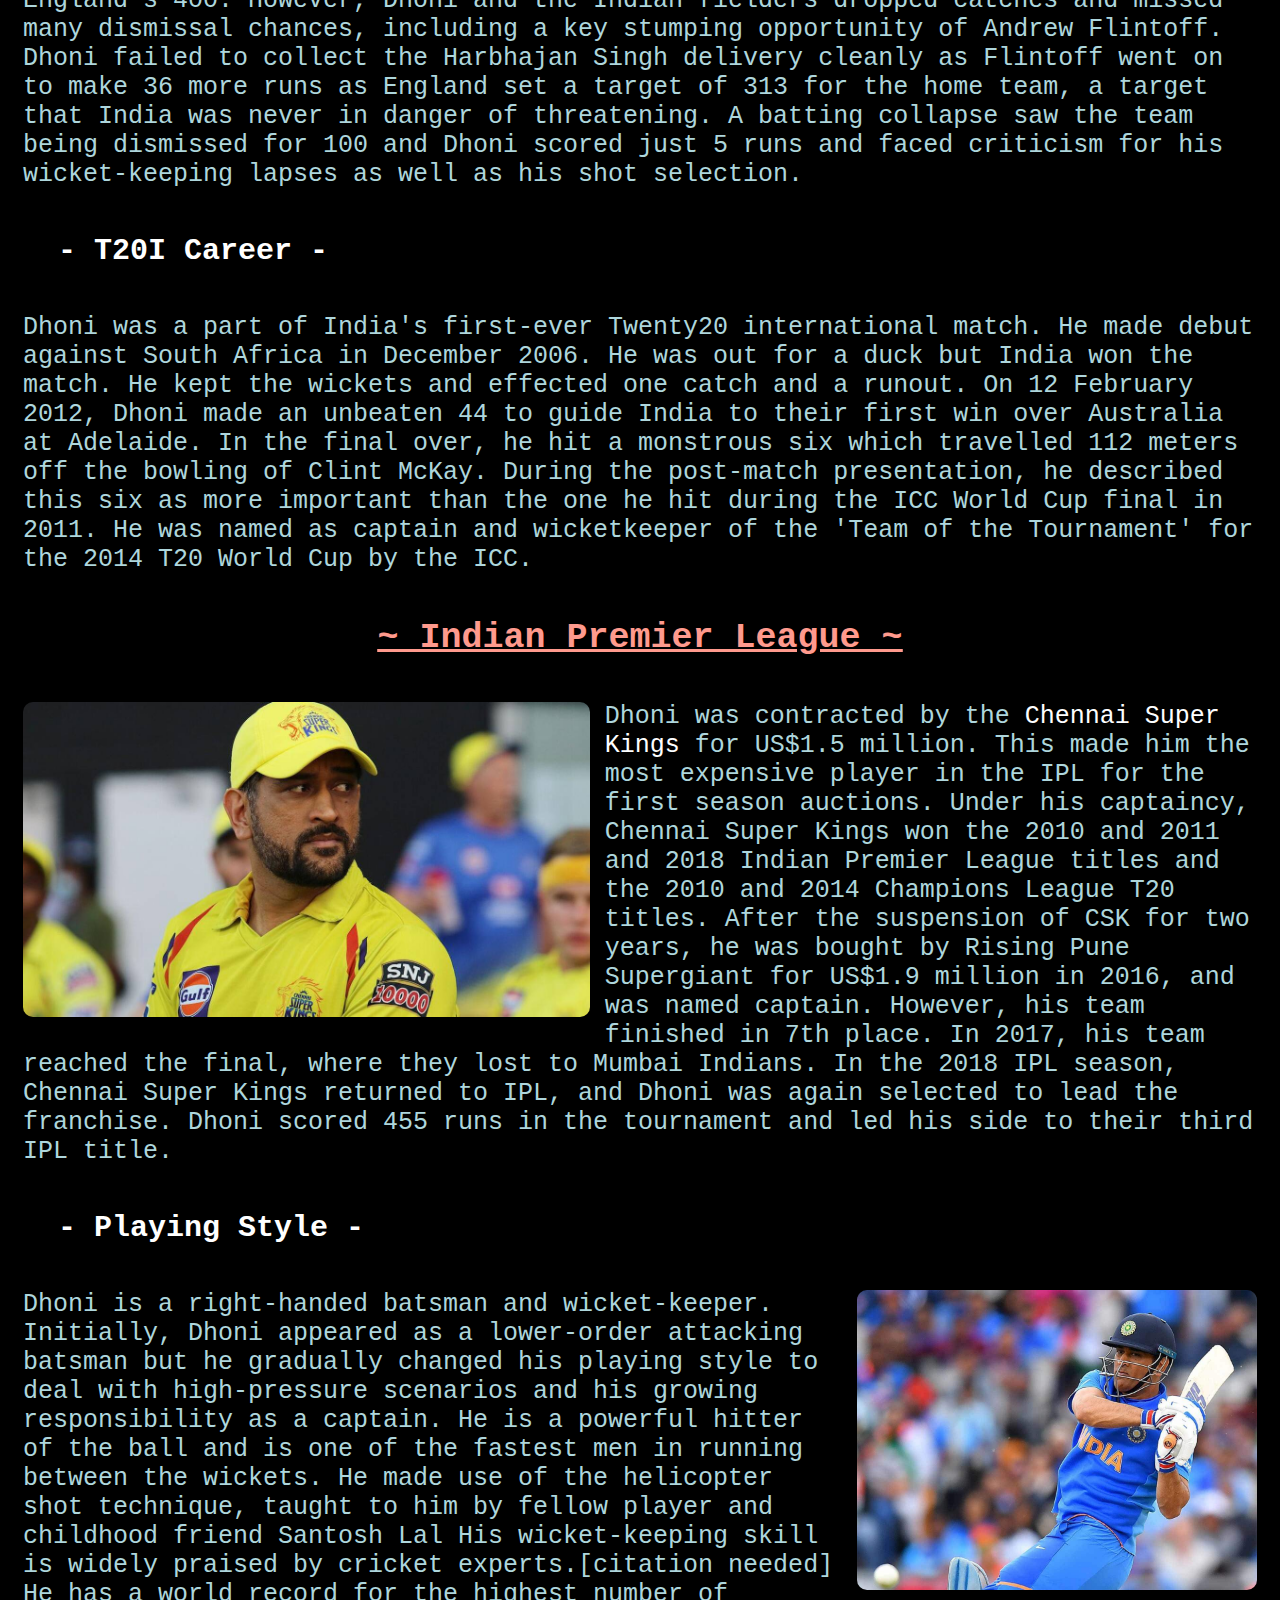
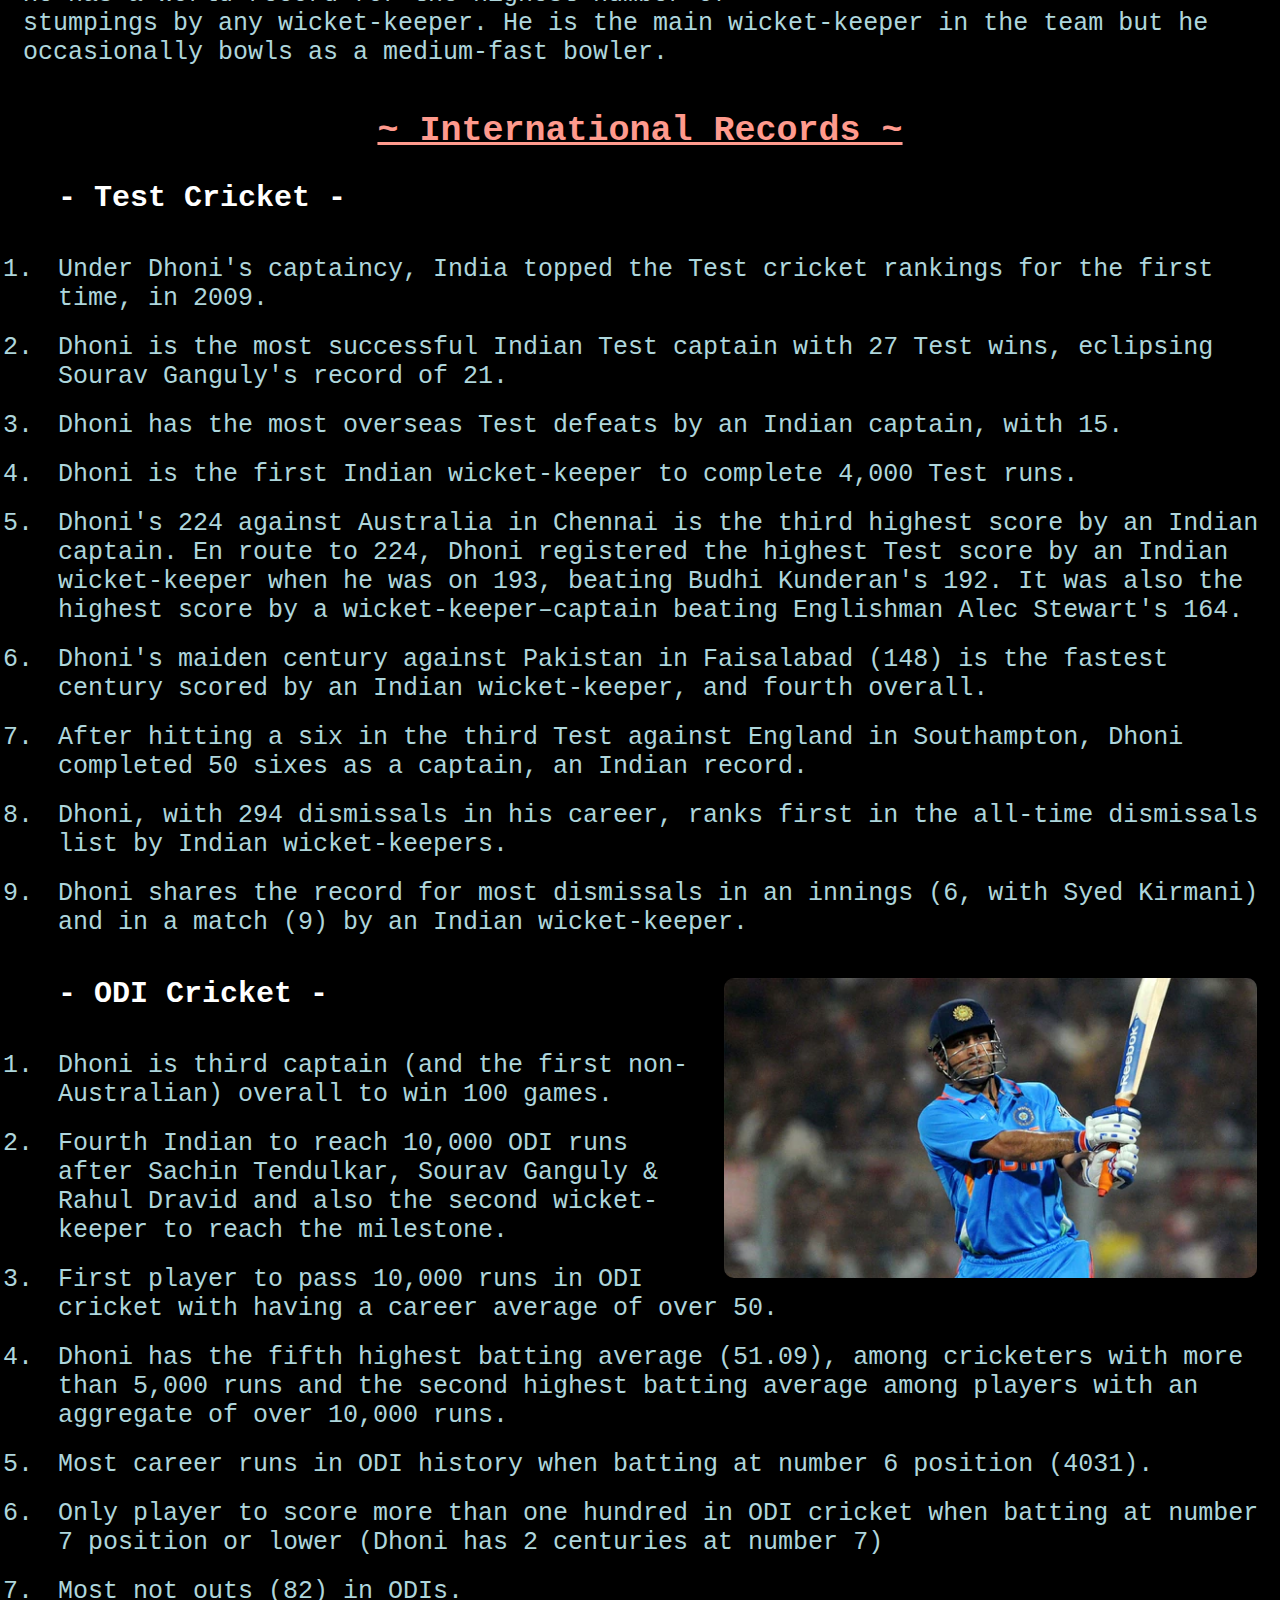
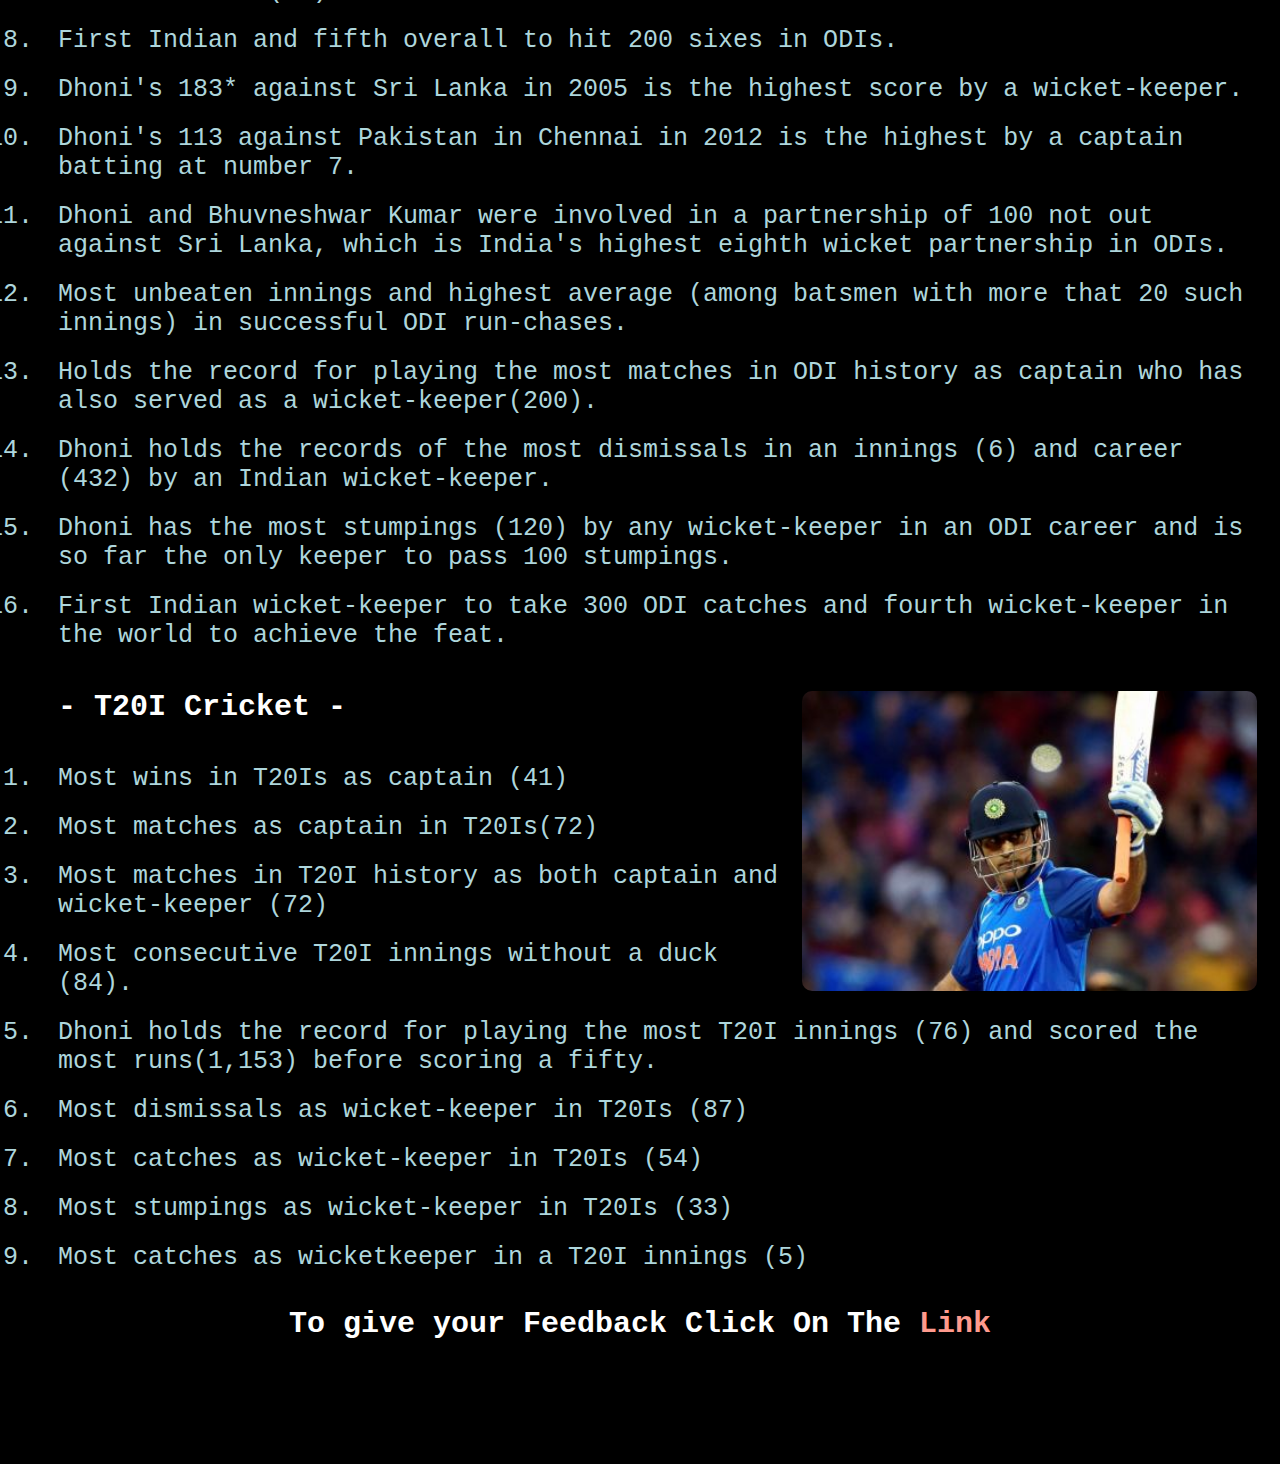
==== commit a85d3a0b: "Made some color changes" ====
--- a/Index.html
+++ b/Index.html
@@ -367,7 +367,7 @@
       Most catches as wicketkeeper in a T20I innings (5)
     </li>
   </ol>
-  <h2 class="font-size-normal" style="text-align: center;">
+  <h2 class="font-size-normal" style="text-align: center; color: #fff;">
     To give your Feedback Click On The
     <a style="text-decoration: none; color: #ff9a8d;"href="./form.html
     ">Link</a>
--- a/CSS/style.css
+++ b/CSS/style.css
@@ -1,6 +1,6 @@
 * {
   font-family: "Ubuntu Mono", monospace;
-  background-color: #4a536b;
+  background-color: #000000;
 }
 
 /* classes styling */
@@ -46,12 +46,12 @@
 }
 
 .text-color-a {
-  color: rgb(8, 19, 68);
+  color: rgb(253, 254, 255);
   text-decoration: none;
 }
 
 .text-color-b {
-  color: rgb(8, 19, 68);
+  color: rgb(241, 241, 241);
   text-decoration: underline;
 }
 
@@ -97,7 +97,7 @@
 .font-size-f {
   font-size: 30px;
   margin-left: 50px;
-  color: #000000;
+  color: #ffffff;
 }
 
 .font-size-g {
